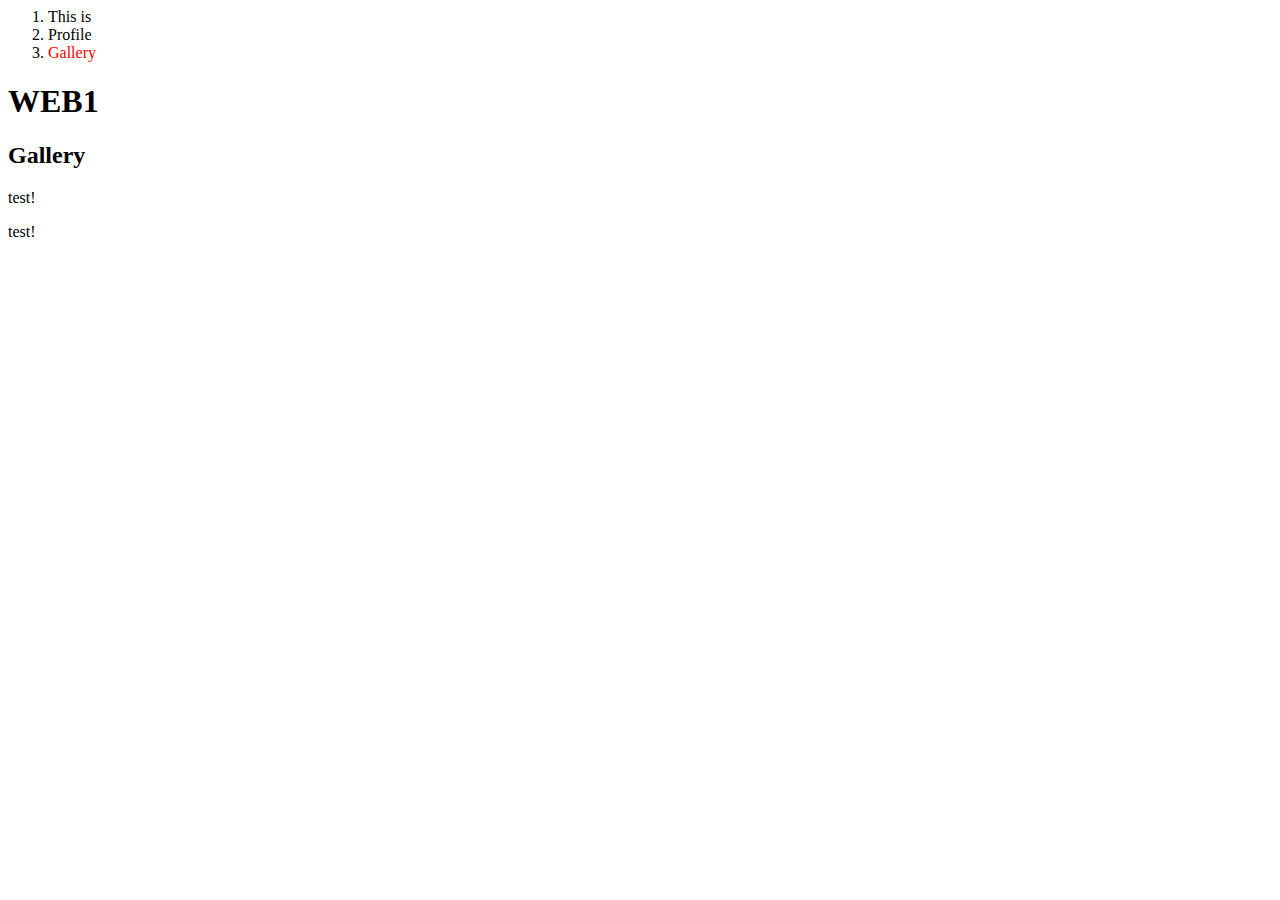
==== gallery.html @ b41e8210 "add css" ====
<!doctype>
<html>
    <head>
        <title>Welcome! This is WEB1!</title>
        <meta charset="utf-8">
        <style>
            a {
                color : black;
                text-decoration : none;
            }
            a:hover {
                color : red;
            }
        </style>
    </head>
    <body>
        <ol>
           <li><a href="index.html">This is</a></li>
           <li><a>Profile</a></li>
           <li><a href="gallery.html" style="color:red">Gallery</a></li>
        </ol>
        <h1>WEB1</h1>
        
        <h2>Gallery</h2>
        
        <p>test!</p>
        <p>test!</p>
        
<!--    comment     -->
        <div id="disqus_thread"></div>
        <script>

        /**
        *  RECOMMENDED CONFIGURATION VARIABLES: EDIT AND UNCOMMENT THE SECTION BELOW TO INSERT DYNAMIC VALUES FROM YOUR PLATFORM OR CMS.
        *  LEARN WHY DEFINING THESE VARIABLES IS IMPORTANT: https://disqus.com/admin/universalcode/#configuration-variables*/
        /*
        var disqus_config = function () {
        this.page.url = PAGE_URL;  // Replace PAGE_URL with your page's canonical URL variable
        this.page.identifier = PAGE_IDENTIFIER; // Replace PAGE_IDENTIFIER with your page's unique identifier variable
        };
        */
        (function() { // DON'T EDIT BELOW THIS LINE
        var d = document, s = d.createElement('script');
        s.src = 'https://web1-l5kkbsrlqw.disqus.com/embed.js';
        s.setAttribute('data-timestamp', +new Date());
        (d.head || d.body).appendChild(s);
        })();
        </script>
        <noscript>Please enable JavaScript to view the <a href="https://disqus.com/?ref_noscript">comments powered by Disqus.</a></noscript>
<!--   comment count     -->
           <script id="dsq-count-scr" src="//web1-l5kkbsrlqw.disqus.com/count.js" async></script>
    </body>
</html>
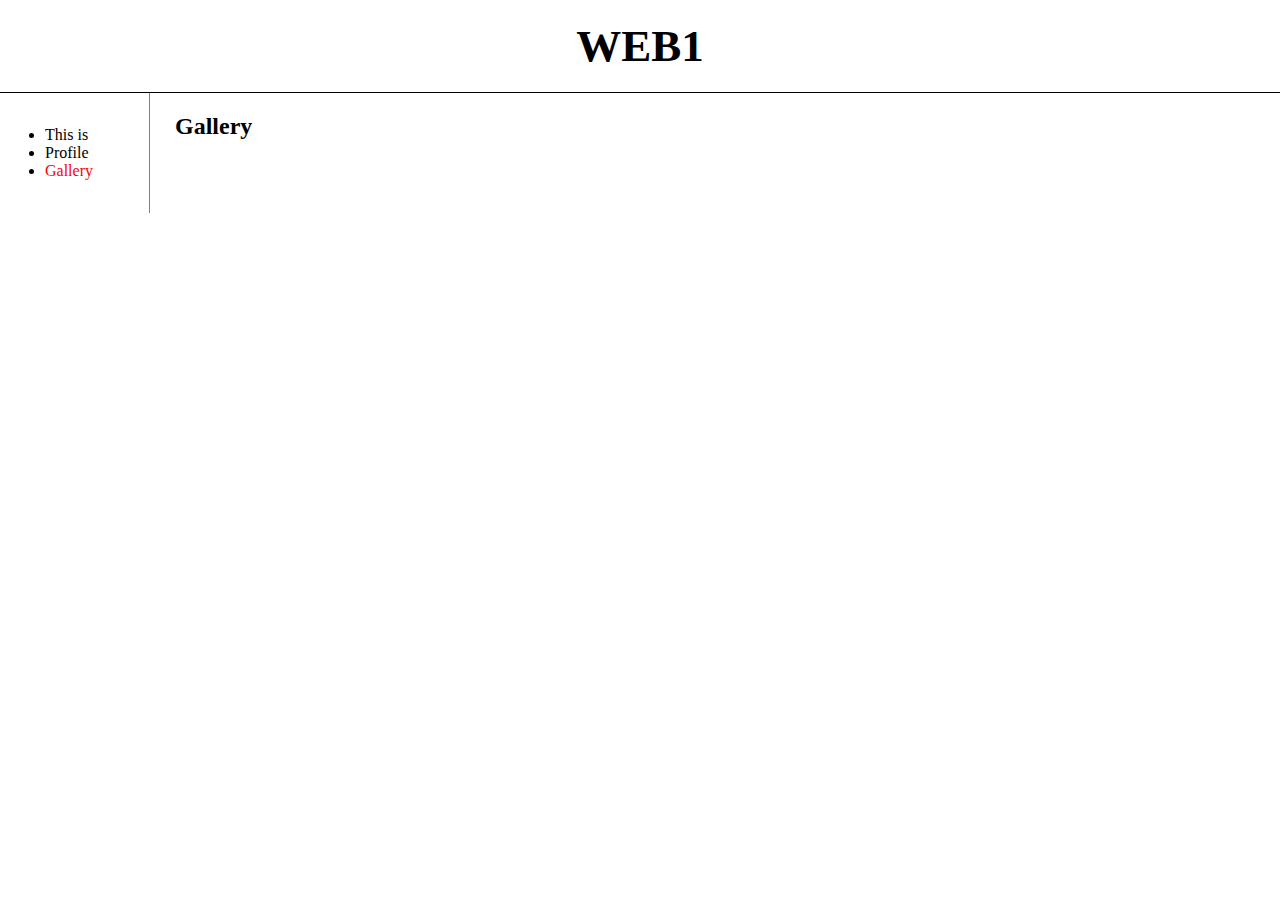
==== commit f9a72333: "separate css file and add it all html file." ====
--- a/gallery.html
+++ b/gallery.html
@@ -1,38 +1,34 @@
 <!doctype>
 <html>
     <head>
-        <title>Welcome! This is WEB1!</title>
-        <meta charset="utf-8">
-        <style>
-            a {
-                color : black;
-                text-decoration : none;
-            }
-            a:hover {
-                color : red;
-            }
-        </style>
-    </head>
-    <body>
-        <ol>
-           <li><a href="index.html">This is</a></li>
-           <li><a>Profile</a></li>
-           <li><a href="gallery.html" style="color:red">Gallery</a></li>
-        </ol>
-        <h1>WEB1</h1>
-        
-        <h2>Gallery</h2>
-        
-        <p>test!</p>
-        <p>test!</p>
-        
-<!--    comment     -->
-        <div id="disqus_thread"></div>
-        <script>
+    <title>Welcome! This is WEB1!</title>
+    <meta charset="utf-8">
+    <link rel="stylesheet" href="style.css">
+</head>
 
+<body>
+    <h1>WEB1</h1>
+    <div id="grid">
+        <div id="navigation">
+            <ul>
+                <li><a href="index.html">This is</a></li>
+                <li><a>Profile</a></li>
+                <li><a href="/gallery.html" style="color:red">Gallery</a></li>
+            </ul>
+        </div>
+
+        <div id="article">
+            <h2>Gallery</h2>
+
+        </div>
+    </div>
+
+    <!--    comment     -->
+    <div id="disqus_thread"></div>
+    <script>
         /**
-        *  RECOMMENDED CONFIGURATION VARIABLES: EDIT AND UNCOMMENT THE SECTION BELOW TO INSERT DYNAMIC VALUES FROM YOUR PLATFORM OR CMS.
-        *  LEARN WHY DEFINING THESE VARIABLES IS IMPORTANT: https://disqus.com/admin/universalcode/#configuration-variables*/
+         *  RECOMMENDED CONFIGURATION VARIABLES: EDIT AND UNCOMMENT THE SECTION BELOW TO INSERT DYNAMIC VALUES FROM YOUR PLATFORM OR CMS.
+         *  LEARN WHY DEFINING THESE VARIABLES IS IMPORTANT: https://disqus.com/admin/universalcode/#configuration-variables*/
         /*
         var disqus_config = function () {
         this.page.url = PAGE_URL;  // Replace PAGE_URL with your page's canonical URL variable
@@ -40,14 +36,14 @@
         };
         */
         (function() { // DON'T EDIT BELOW THIS LINE
-        var d = document, s = d.createElement('script');
-        s.src = 'https://web1-l5kkbsrlqw.disqus.com/embed.js';
-        s.setAttribute('data-timestamp', +new Date());
-        (d.head || d.body).appendChild(s);
+            var d = document,
+                s = d.createElement('script');
+            s.src = 'https://web1-l5kkbsrlqw.disqus.com/embed.js';
+            s.setAttribute('data-timestamp', +new Date());
+            (d.head || d.body).appendChild(s);
         })();
-        </script>
-        <noscript>Please enable JavaScript to view the <a href="https://disqus.com/?ref_noscript">comments powered by Disqus.</a></noscript>
-<!--   comment count     -->
-           <script id="dsq-count-scr" src="//web1-l5kkbsrlqw.disqus.com/count.js" async></script>
-    </body>
-</html>+    </script>
+    <noscript>Please enable JavaScript to view the <a href="https://disqus.com/?ref_noscript">comments powered by Disqus.</a></noscript>
+    <!--   comment count     -->
+    <script id="dsq-count-scr" src="//web1-l5kkbsrlqw.disqus.com/count.js" async></script>
+</body></html>--- a/style.css
+++ b/style.css
@@ -0,0 +1,66 @@
+body,
+p {
+    margin: 0;
+}
+
+a {
+    color: black;
+    text-decoration: none;
+}
+
+a:hover {
+    color: red;
+}
+
+h1 {
+    font-size: 45px;
+    text-align: center;
+    border-bottom: 1px solid black;
+    margin: 0;
+    padding: 20px;
+}
+
+ul {
+    margin: 0;
+}
+
+.m_link {
+    font-weight: bold;
+    color: darkcyan;
+}
+
+.m_link:hover {
+    color: coral;
+}
+
+@media(max-width: 800px) {
+    #grid {
+        display: block;
+    }
+
+    #grid #navigation {
+        border-bottom: 1px solid grey;
+        padding: 33px 5px;
+    }
+
+    #grid #article {
+        padding-left: 25px;
+    }
+}
+
+@media(min-width:800px) {
+    #grid {
+        display: grid;
+        grid-template-columns: 150px 1fr;
+    }
+
+    #grid #navigation {
+        border-right: 1px solid grey;
+        border-bottom: none;
+        padding: 33px 5px;
+    }
+
+    #grid #article {
+        padding-left: 25px;
+    }
+}
